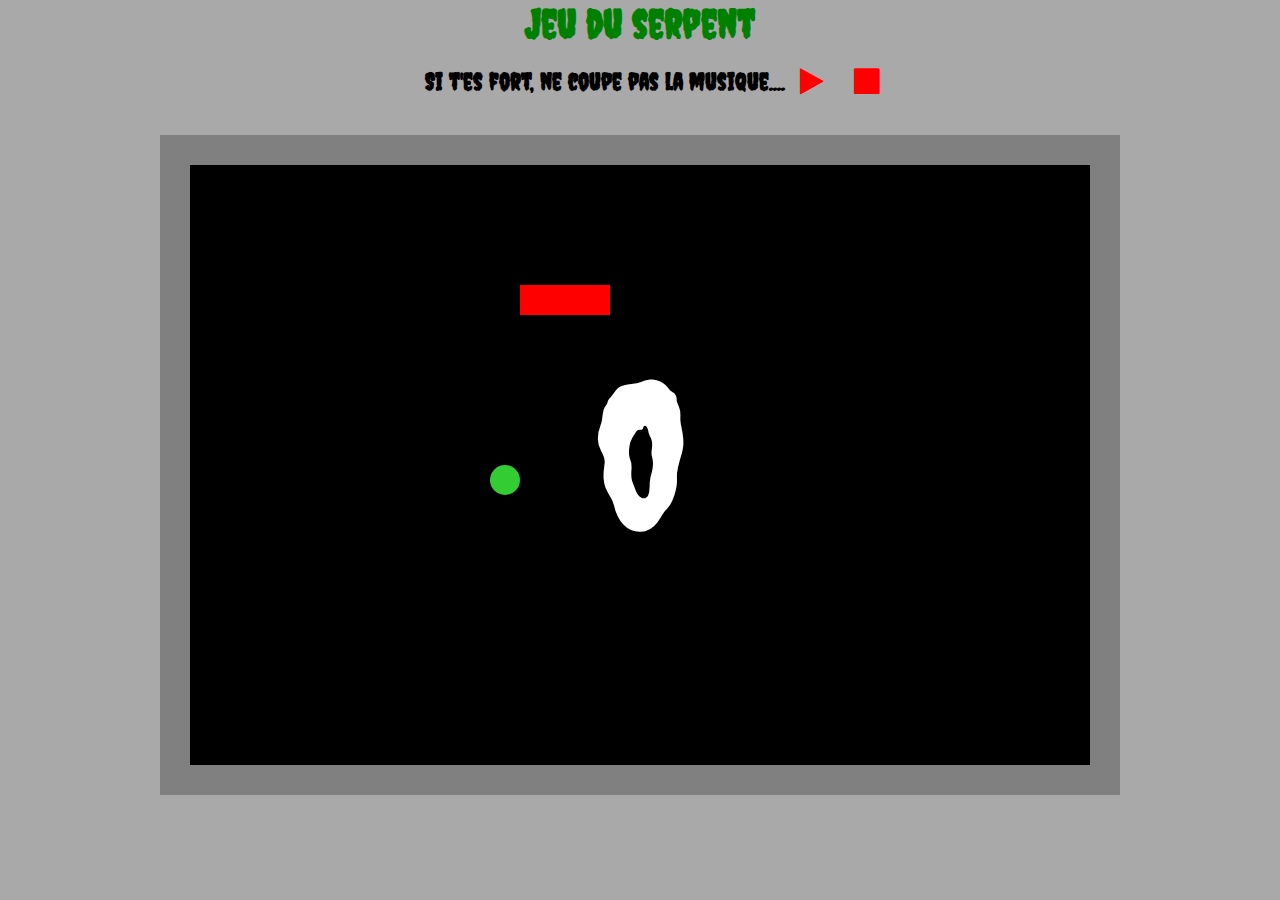
==== anothersnake.html @ c1b23ac9 "ADD JUMPSCARE AHAHAHA" ====
<!DOCTYPE html>
<html lang="en">
<head>
    <meta charset="UTF-8">
    <meta http-equiv="X-UA-Compatible" content="IE=edge">
    <meta name="viewport" content="width=device-width, initial-scale=1.0">
    <link rel="preconnect" href="https://fonts.googleapis.com">
    <link rel="stylesheet" href="style.css">
<link rel="preconnect" href="https://fonts.gstatic.com" crossorigin>
<link href="https://maxcdn.bootstrapcdn.com/font-awesome/4.6.3/css/font-awesome.min.css" rel="stylesheet"/>
<script src="https://ajax.googleapis.com/ajax/libs/jquery/2.1.1/jquery.min.js"></script>
<link href="https://fonts.googleapis.com/css2?family=Creepster&display=swap" rel="stylesheet">
    <title>SnakeGame</title>
    <script src="anothersnake.js"></script>
</head>
<body>
    <h1>Jeu du serpent</h1>
    <ul>
        <h2>Si t'es fort, ne coupe pas la musique....</h2>
        <li>
          <a><i class="fa fa-play" aria-hidden="true" id="playBtn"></i></a>
        </li>
        <li>
          <a><i class="fa fa-stop" aria-hidden="true" id="stopBtn"></i></a>
        </li>
      </ul>
    
	<script>
        var source = "music.mp3";
var audio = new Audio(); 
audio.addEventListener("load", function() {
  audio.play();
}, true);
audio.src = source;
audio.autoplay = true;

$("#playBtn").click(function() {
  audio.play();
});

$("#stopBtn").click(function() {
  audio.pause();
  audio.currentTime = 0;
});
    </script>
</body>
</html>
---- style.css ----
body{
    margin: 0;
    padding: 0;
    box-sizing: border-box;
    font-family:  Creepster, sans-serif;
    text-align: center;
    background-color: #949393cc;
    overflow-y: hidden;
    height: 100vh;
}

ul{
    list-style-type: none;
    display: flex;
    align-items: center;
    justify-content: center;
    margin-top: 0px;
    margin-bottom: 0px;
}

ul li{
    margin: 0 15px;
}

.fa {
    cursor: pointer;
    color: red;
    transition: .35s;
}

.fa:hover{
    color: black;
}

.fa-play{
    font-size: 30px !important;
}

.fa-stop{
    font-size: 30px !important;
}

h1{
    color: green;
    font-size: 40px;
    margin-bottom: 0px;
    margin-top: 0px;
}
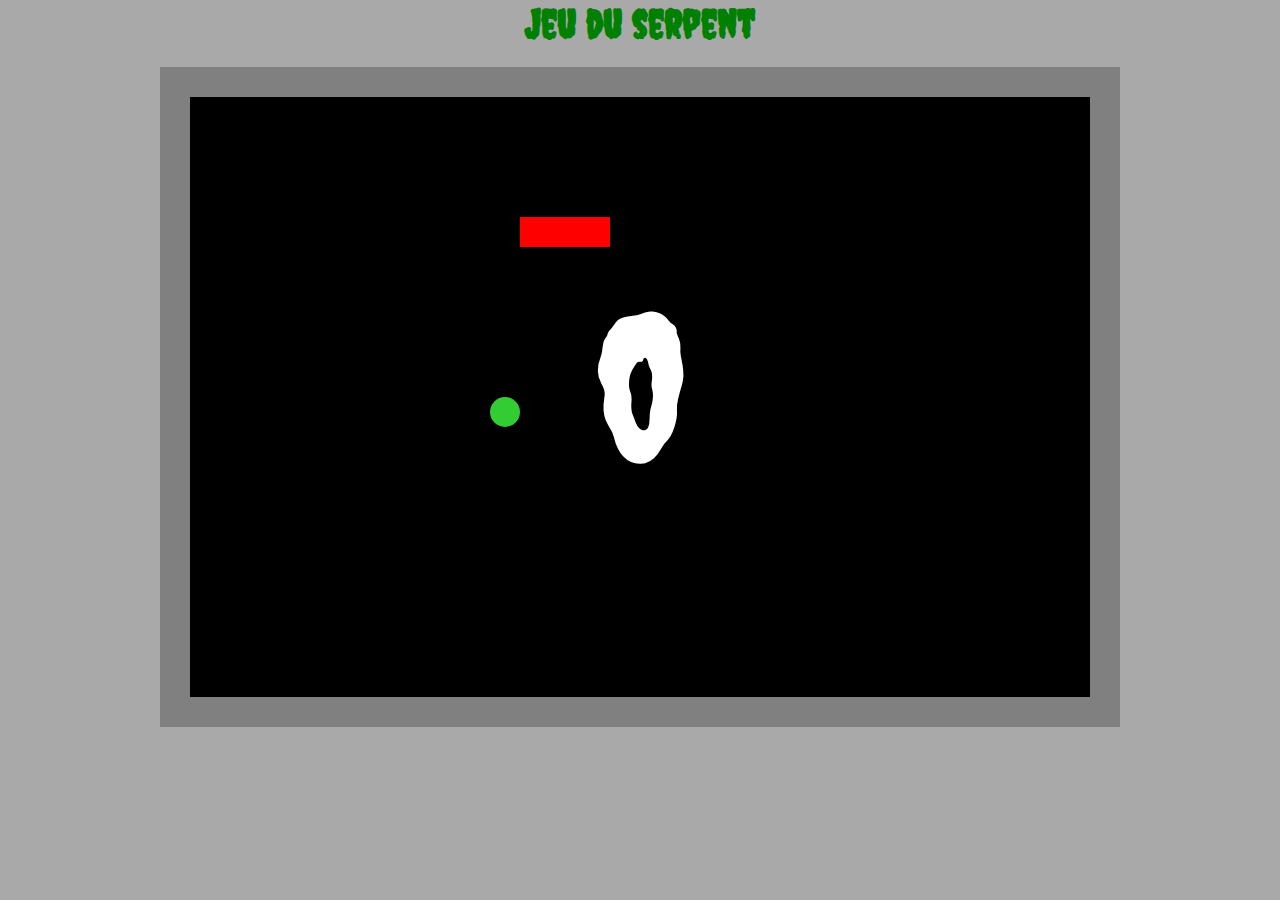
==== commit 8e342ab6: "Fix music" ====
--- a/anothersnake.html
+++ b/anothersnake.html
@@ -10,38 +10,35 @@
 <link href="https://maxcdn.bootstrapcdn.com/font-awesome/4.6.3/css/font-awesome.min.css" rel="stylesheet"/>
 <script src="https://ajax.googleapis.com/ajax/libs/jquery/2.1.1/jquery.min.js"></script>
 <link href="https://fonts.googleapis.com/css2?family=Creepster&display=swap" rel="stylesheet">
-    <title>SnakeGame</title>
+    <title>SnakeGame</title>  
     <script src="anothersnake.js"></script>
 </head>
 <body>
+  <script>
+audio.muted = true;
+
+// Gestionnaire d'événements pour détecter une interaction de l'utilisateur avec la page
+document.addEventListener('click', function() {
+  // Définit la propriété muted à false pour activer le son
+  audio.muted = false;
+
+  // Lance la lecture de l'audio
+  audio.play();
+
+  // Retire l'événement pour éviter de lancer la lecture à nouveau
+  document.removeEventListener('click', arguments.callee);
+});
+  </script>
+
+	<audio id="myAudio">
+		<source src="music.mp3" type="audio/mpeg">
+	</audio>
     <h1>Jeu du serpent</h1>
-    <ul>
-        <h2>Si t'es fort, ne coupe pas la musique....</h2>
-        <li>
-          <a><i class="fa fa-play" aria-hidden="true" id="playBtn"></i></a>
-        </li>
-        <li>
-          <a><i class="fa fa-stop" aria-hidden="true" id="stopBtn"></i></a>
-        </li>
-      </ul>
+
+
     
-	<script>
-        var source = "music.mp3";
-var audio = new Audio(); 
-audio.addEventListener("load", function() {
-  audio.play();
-}, true);
-audio.src = source;
-audio.autoplay = true;
 
-$("#playBtn").click(function() {
-  audio.play();
-});
 
-$("#stopBtn").click(function() {
-  audio.pause();
-  audio.currentTime = 0;
-});
-    </script>
+
 </body>
 </html>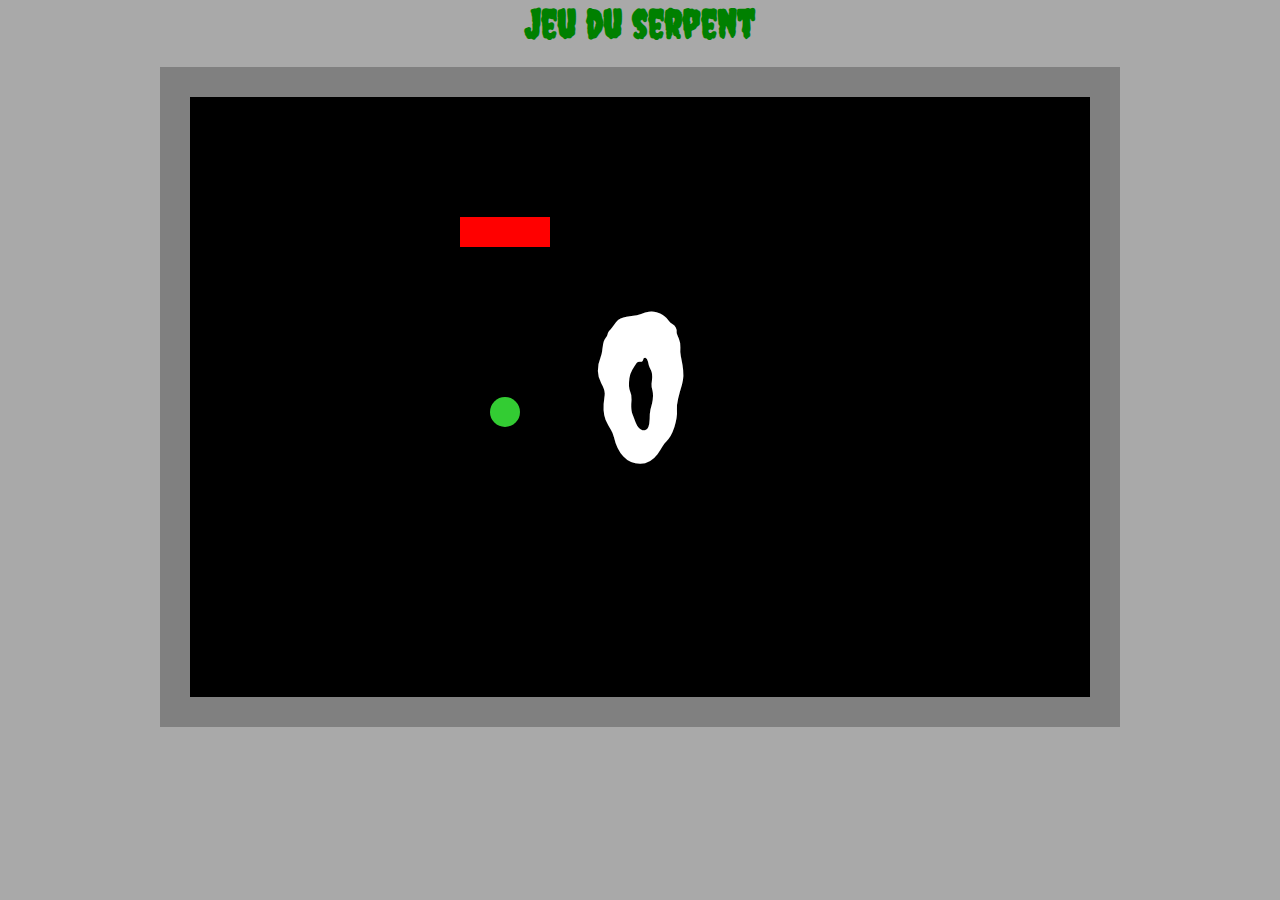
==== commit 8f622000: "Fix music" ====
--- a/anothersnake.html
+++ b/anothersnake.html
@@ -15,6 +15,15 @@
 </head>
 <body>
   <script>
+
+
+
+
+
+
+
+
+
 audio.muted = true;
 
 // Gestionnaire d'événements pour détecter une interaction de l'utilisateur avec la page
